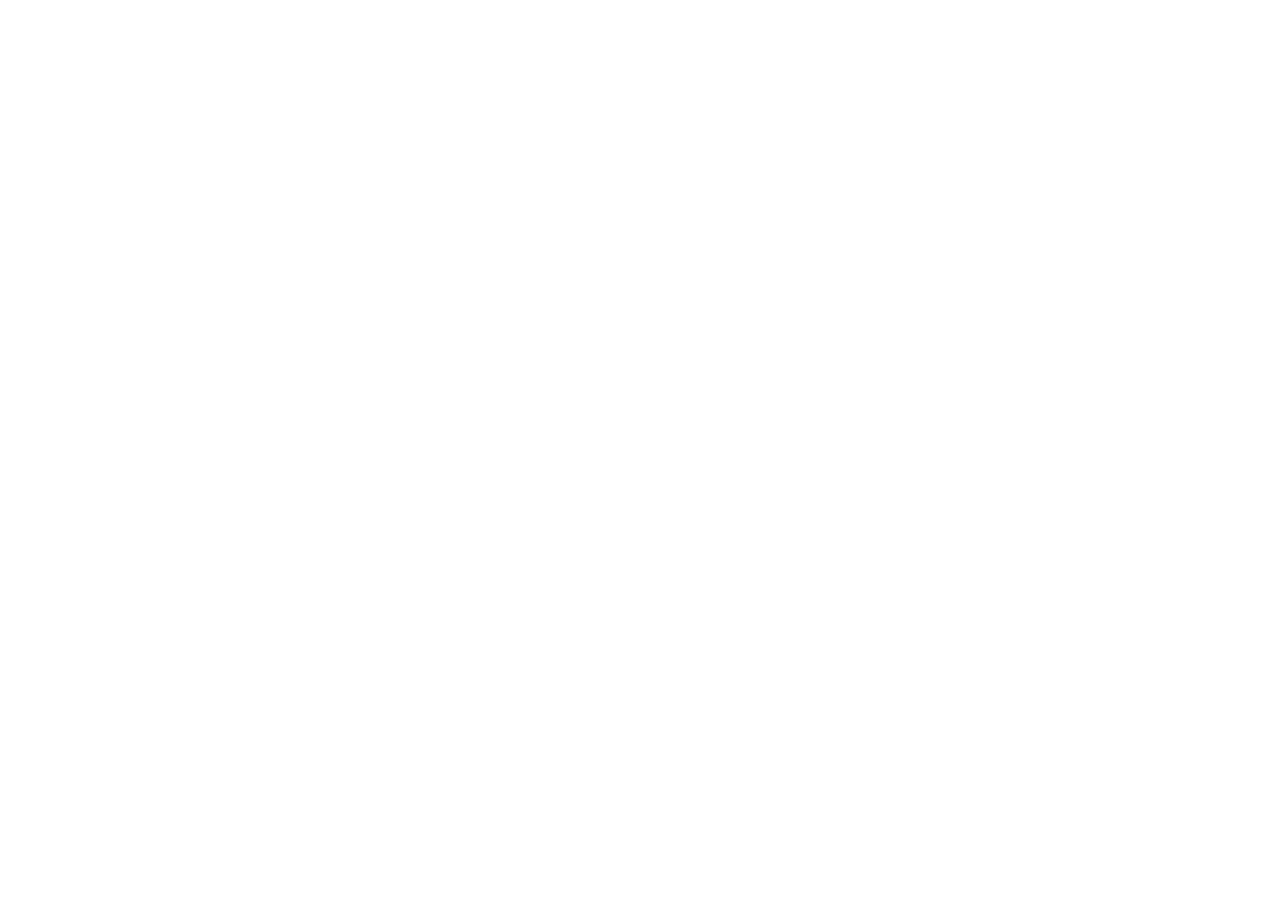
==== mail/index.html @ 38c6e396 "dadi completato" ====
<!DOCTYPE html>
<html lang="en">
<head>
    <meta charset="UTF-8">
    <meta name="viewport" content="width=device-width, initial-scale=1.0">
    <title>Mail</title>
</head>
<body>
    


    <script src="script.js"></script>
</body>
</html>
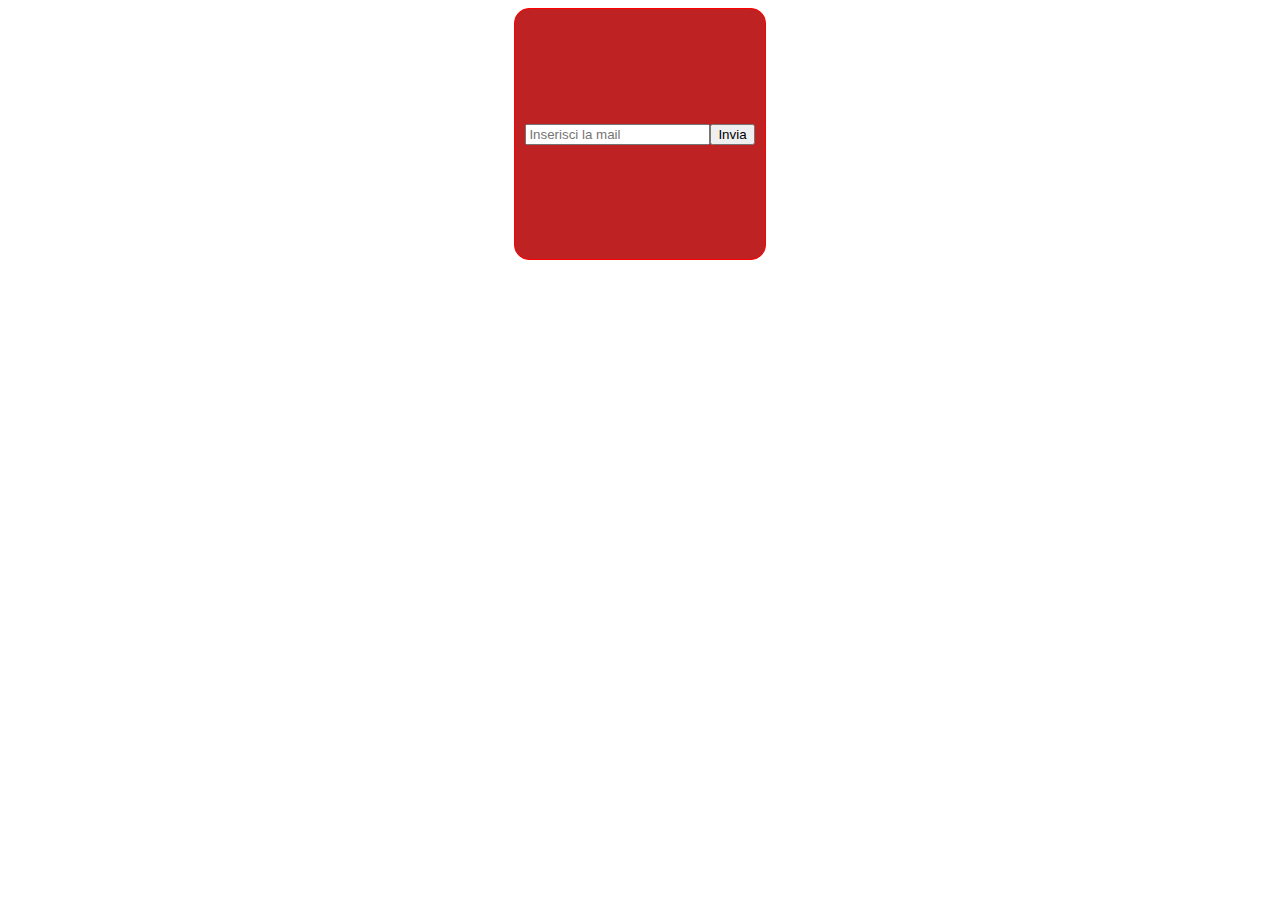
==== commit 11f3f5d5: "feat: esercizio mail" ====
--- a/mail/index.html
+++ b/mail/index.html
@@ -3,10 +3,18 @@
 <head>
     <meta charset="UTF-8">
     <meta name="viewport" content="width=device-width, initial-scale=1.0">
+    <link rel="stylesheet" href="style.css">
     <title>Mail</title>
 </head>
 <body>
-    
+    <div class="container">
+        <div class="button_mail">
+            <input id="mail" type="email" placeholder="Inserisci la mail">
+            <button class="btn1">Invia</button><br>
+            <span id="output"></span>
+        </div>
+        
+    </div>
 
 
     <script src="script.js"></script>
--- a/mail/style.css
+++ b/mail/style.css
@@ -0,0 +1,20 @@
+
+
+.container{
+    display: flex;
+    justify-content: center;
+}
+
+
+.button_mail{
+    display: flex;
+    justify-content: center;
+    align-items: center;
+    flex-wrap: wrap;
+    border: 1px solid red;
+    border-radius: 15px;
+    background-color: rgb(190, 34, 34);
+    width: 250px;
+    height: 250px;
+
+}